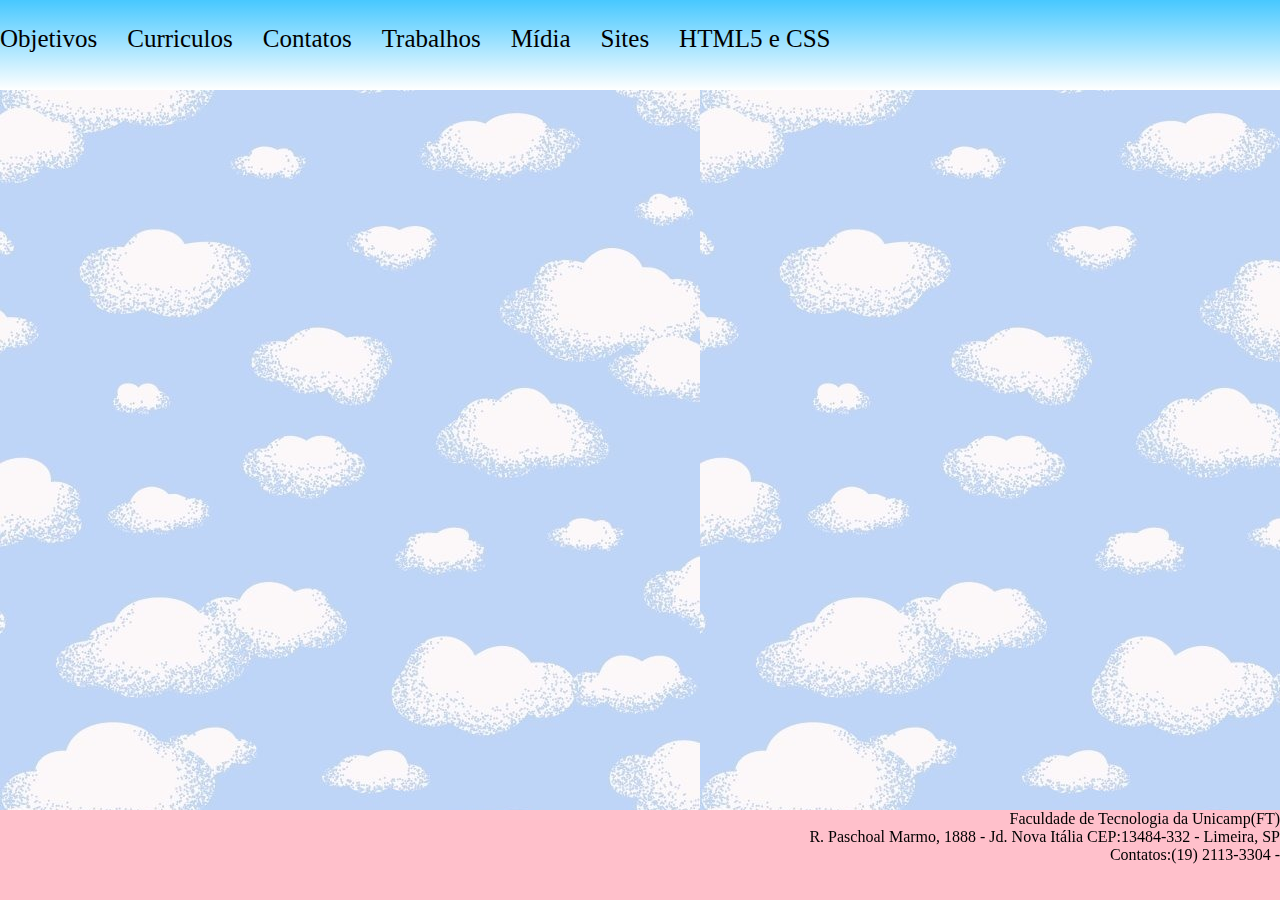
==== public/css1/index.html @ 4c18deb2 "agora vai" ====
<!DOCTYPE html>
<html>

    <head>
        <title>1° Trabalho</title>
        <meta charset="UTF-8">
        <meta name="viewport" content="width=device-width, initial-scale=1.0">
        <link rel="stylesheet" type="text/css" href="css.css"/>
    </head>
    <body>  
        
        <nav>
            <iframe src="nav.html" name="iframe" scrolling = "no"></iframe>
        </nav>
        
        <section>
            <iframe id="iframesec" src="" name="iframecont" scrolling = "no"></iframe>
        </section>
        
        <footer class="right">
            &emsp; Faculdade de Tecnologia da Unicamp(FT) 
            <br> &emsp; R. Paschoal Marmo, 1888 - Jd. Nova Itália CEP:13484-332 - Limeira, SP
            <br> &emsp; Contatos:(19) 2113-3304 - 
        </footer>
    
    </body>  

</html>
---- public/css1/css.css ----
body{
    position:fixed; /*Indica que o elemento estarÃ¡ em uma posiÃ§Ã£o fixa em relaÃ§Ã£o Ã  janela do browser*/
    top:0px;
    left:0px;
    width:100%;
    height:100%;
    margin:0px;
    padding:0px;
    background-color: black;
    background-attachment:fixed;
}

#iframesec{
    padding-left: 15%;
    padding-right: 15%;
    height: 100%;
    width: 70%;
}
            
a{
    text-decoration: none;
    color: black
}

p{
    text-align: left;
    font-size: 25px;
    font-family: serif;
    padding-right: 30px;
    color: black;
}

.paddingR{
    padding-right: 8%;
    margin-right: 5%;
}

.paddingL{
    margin-left: 5%;
}

img{
    padding-top: 5%;
    width: 40%;
    height: 40%;
}

div{
    width: 100%;
    height: 100%;
    top:0px;
    left:0px;
    background-color: white;
}

iframe{
    top:0px;
    left:0px;
    width:100%;
    height:100%;
    margin:0px;
    padding-left:0px;
    border: 0;  
}

nav{
    top:0px;
    left:0px;
    width:100%;
    height:10%;
    margin:0px;
    padding:0px;
    background:linear-gradient(#47c8ff, #FFFFFF);
}

section{
    top: 0px;
    left: 0px;
    border: 0;
    margin: 0;
    padding: 0;
    width:100%;
    height:80%;
    background-image: url('image/nuvem.jpg');
}

footer{
    top: 0px;
    left: 0px;
    border: 0;
    margin: 0;
    padding: 0;
    width: 100%;
    height: 10%;
    background-color: pink;
}

.floatl{
    float: left;
}

.floatr{
    float: right;
}

.height{
    height: 100%;
}

.right{
    text-align: right;
}
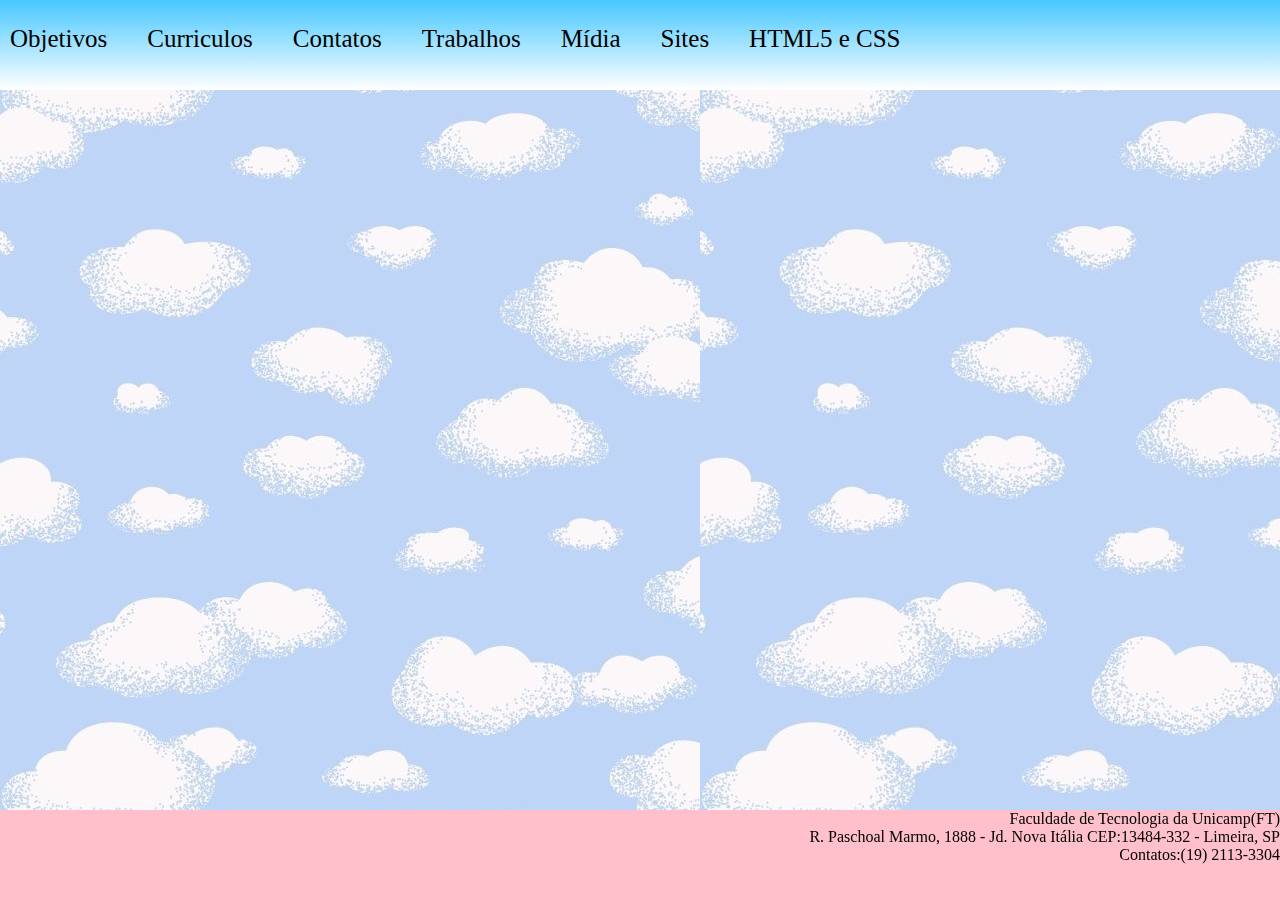
==== commit 3bfaf3a7: "Add files via upload" ====
--- a/public/css1/index.html
+++ b/public/css1/index.html
@@ -8,19 +8,19 @@
         <link rel="stylesheet" type="text/css" href="css.css"/>
     </head>
     <body>  
-        
+        <a href="nav.html"></a>
         <nav>
-            <iframe src="nav.html" name="iframe" scrolling = "no"></iframe>
+            <iframe src="nav.html" name="iframe"></iframe>
         </nav>
         
         <section>
-            <iframe id="iframesec" src="" name="iframecont" scrolling = "no"></iframe>
+            <iframe id="iframesec" src="" name="iframecont"></iframe>
         </section>
         
         <footer class="right">
             &emsp; Faculdade de Tecnologia da Unicamp(FT) 
             <br> &emsp; R. Paschoal Marmo, 1888 - Jd. Nova Itália CEP:13484-332 - Limeira, SP
-            <br> &emsp; Contatos:(19) 2113-3304 - 
+            <br> &emsp; Contatos:(19) 2113-3304
         </footer>
     
     </body>  
--- a/public/css1/css.css
+++ b/public/css1/css.css
@@ -27,6 +27,7 @@
     font-size: 25px;
     font-family: serif;
     padding-right: 30px;
+    padding-left: 10px;
     color: black;
 }
 
@@ -109,4 +110,15 @@
 
 .right{
     text-align: right;
+}
+
+.icon{
+    height: 25px;
+    width: 25px;
+    margin-right: 10px;
+}
+
+.curriculo{
+    width: 100%;
+    height: 100%;
 }